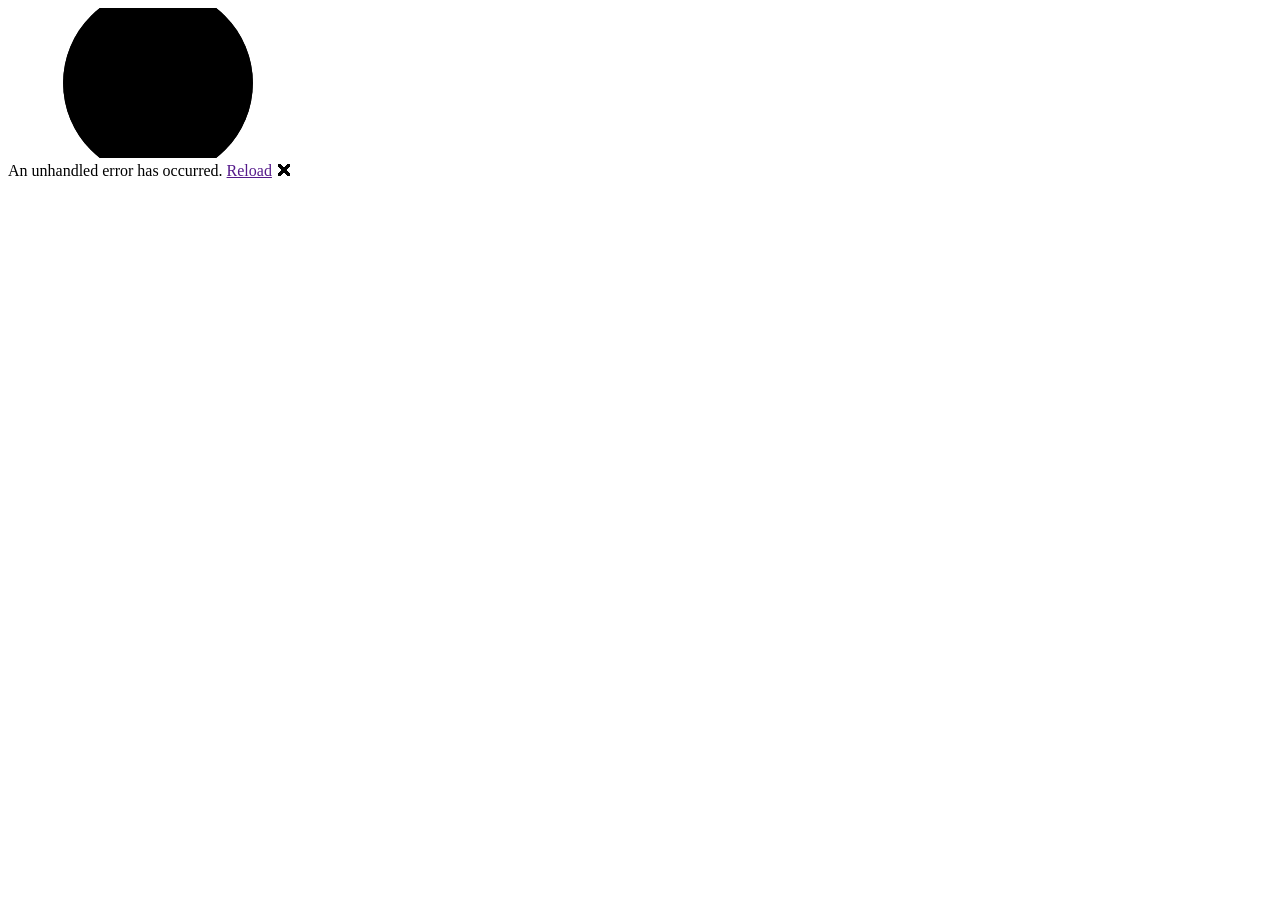
==== index.html @ c10a8376 "init" ====
<!DOCTYPE html>
<html lang="en">

<head>
    <meta charset="utf-8" />
    <meta name="viewport" content="width=device-width, initial-scale=1.0" />
    <title>BlazorApp2</title>
    <base href="/" />
    <link rel="stylesheet" href="css/bootstrap/bootstrap.min.css" />
    <link rel="stylesheet" href="css/app.css" />
    <link rel="icon" type="image/png" href="favicon.png" />
    <link href="BlazorApp2.styles.css" rel="stylesheet" />
    <link href="manifest.webmanifest" rel="manifest" />
    <link rel="apple-touch-icon" sizes="512x512" href="icon-512.png" />
    <link rel="apple-touch-icon" sizes="192x192" href="icon-192.png" />
</head>

<body>
    <div id="app">
        <svg class="loading-progress">
            <circle r="40%" cx="50%" cy="50%" />
            <circle r="40%" cx="50%" cy="50%" />
        </svg>
        <div class="loading-progress-text"></div>
    </div>

    <div id="blazor-error-ui">
        An unhandled error has occurred.
        <a href="" class="reload">Reload</a>
        <a class="dismiss">🗙</a>
    </div>
    <script src="_framework/blazor.webassembly.js"></script>
    <script>navigator.serviceWorker.register('service-worker.js');</script>
</body>

</html>
---- BlazorApp2.styles.css ----
/* /Layout/MainLayout.razor.rz.scp.css */
.page[b-iwvdxzpj6w] {
    position: relative;
    display: flex;
    flex-direction: column;
}

main[b-iwvdxzpj6w] {
    flex: 1;
}

.sidebar[b-iwvdxzpj6w] {
    background-image: linear-gradient(180deg, rgb(5, 39, 103) 0%, #3a0647 70%);
}

.top-row[b-iwvdxzpj6w] {
    background-color: #f7f7f7;
    border-bottom: 1px solid #d6d5d5;
    justify-content: flex-end;
    height: 3.5rem;
    display: flex;
    align-items: center;
}

    .top-row[b-iwvdxzpj6w]  a, .top-row[b-iwvdxzpj6w]  .btn-link {
        white-space: nowrap;
        margin-left: 1.5rem;
        text-decoration: none;
    }

    .top-row[b-iwvdxzpj6w]  a:hover, .top-row[b-iwvdxzpj6w]  .btn-link:hover {
        text-decoration: underline;
    }

    .top-row[b-iwvdxzpj6w]  a:first-child {
        overflow: hidden;
        text-overflow: ellipsis;
    }

@media (max-width: 640.98px) {
    .top-row[b-iwvdxzpj6w] {
        justify-content: space-between;
    }

    .top-row[b-iwvdxzpj6w]  a, .top-row[b-iwvdxzpj6w]  .btn-link {
        margin-left: 0;
    }
}

@media (min-width: 641px) {
    .page[b-iwvdxzpj6w] {
        flex-direction: row;
    }

    .sidebar[b-iwvdxzpj6w] {
        width: 250px;
        height: 100vh;
        position: sticky;
        top: 0;
    }

    .top-row[b-iwvdxzpj6w] {
        position: sticky;
        top: 0;
        z-index: 1;
    }

    .top-row.auth[b-iwvdxzpj6w]  a:first-child {
        flex: 1;
        text-align: right;
        width: 0;
    }

    .top-row[b-iwvdxzpj6w], article[b-iwvdxzpj6w] {
        padding-left: 2rem !important;
        padding-right: 1.5rem !important;
    }
}
/* /Layout/NavMenu.razor.rz.scp.css */
.navbar-toggler[b-18uzve78me] {
    background-color: rgba(255, 255, 255, 0.1);
}

.top-row[b-18uzve78me] {
    height: 3.5rem;
    background-color: rgba(0,0,0,0.4);
}

.navbar-brand[b-18uzve78me] {
    font-size: 1.1rem;
}

.bi[b-18uzve78me] {
    display: inline-block;
    position: relative;
    width: 1.25rem;
    height: 1.25rem;
    margin-right: 0.75rem;
    top: -1px;
    background-size: cover;
}

.bi-house-door-fill-nav-menu[b-18uzve78me] {
    background-image: url("data:image/svg+xml,%3Csvg xmlns='http://www.w3.org/2000/svg' width='16' height='16' fill='white' class='bi bi-house-door-fill' viewBox='0 0 16 16'%3E%3Cpath d='M6.5 14.5v-3.505c0-.245.25-.495.5-.495h2c.25 0 .5.25.5.5v3.5a.5.5 0 0 0 .5.5h4a.5.5 0 0 0 .5-.5v-7a.5.5 0 0 0-.146-.354L13 5.793V2.5a.5.5 0 0 0-.5-.5h-1a.5.5 0 0 0-.5.5v1.293L8.354 1.146a.5.5 0 0 0-.708 0l-6 6A.5.5 0 0 0 1.5 7.5v7a.5.5 0 0 0 .5.5h4a.5.5 0 0 0 .5-.5Z'/%3E%3C/svg%3E");
}

.bi-plus-square-fill-nav-menu[b-18uzve78me] {
    background-image: url("data:image/svg+xml,%3Csvg xmlns='http://www.w3.org/2000/svg' width='16' height='16' fill='white' class='bi bi-plus-square-fill' viewBox='0 0 16 16'%3E%3Cpath d='M2 0a2 2 0 0 0-2 2v12a2 2 0 0 0 2 2h12a2 2 0 0 0 2-2V2a2 2 0 0 0-2-2H2zm6.5 4.5v3h3a.5.5 0 0 1 0 1h-3v3a.5.5 0 0 1-1 0v-3h-3a.5.5 0 0 1 0-1h3v-3a.5.5 0 0 1 1 0z'/%3E%3C/svg%3E");
}

.bi-list-nested-nav-menu[b-18uzve78me] {
    background-image: url("data:image/svg+xml,%3Csvg xmlns='http://www.w3.org/2000/svg' width='16' height='16' fill='white' class='bi bi-list-nested' viewBox='0 0 16 16'%3E%3Cpath fill-rule='evenodd' d='M4.5 11.5A.5.5 0 0 1 5 11h10a.5.5 0 0 1 0 1H5a.5.5 0 0 1-.5-.5zm-2-4A.5.5 0 0 1 3 7h10a.5.5 0 0 1 0 1H3a.5.5 0 0 1-.5-.5zm-2-4A.5.5 0 0 1 1 3h10a.5.5 0 0 1 0 1H1a.5.5 0 0 1-.5-.5z'/%3E%3C/svg%3E");
}

.nav-item[b-18uzve78me] {
    font-size: 0.9rem;
    padding-bottom: 0.5rem;
}

    .nav-item:first-of-type[b-18uzve78me] {
        padding-top: 1rem;
    }

    .nav-item:last-of-type[b-18uzve78me] {
        padding-bottom: 1rem;
    }

    .nav-item[b-18uzve78me]  a {
        color: #d7d7d7;
        border-radius: 4px;
        height: 3rem;
        display: flex;
        align-items: center;
        line-height: 3rem;
    }

.nav-item[b-18uzve78me]  a.active {
    background-color: rgba(255,255,255,0.37);
    color: white;
}

.nav-item[b-18uzve78me]  a:hover {
    background-color: rgba(255,255,255,0.1);
    color: white;
}

@media (min-width: 641px) {
    .navbar-toggler[b-18uzve78me] {
        display: none;
    }

    .collapse[b-18uzve78me] {
        /* Never collapse the sidebar for wide screens */
        display: block;
    }
    
    .nav-scrollable[b-18uzve78me] {
        /* Allow sidebar to scroll for tall menus */
        height: calc(100vh - 3.5rem);
        overflow-y: auto;
    }
}
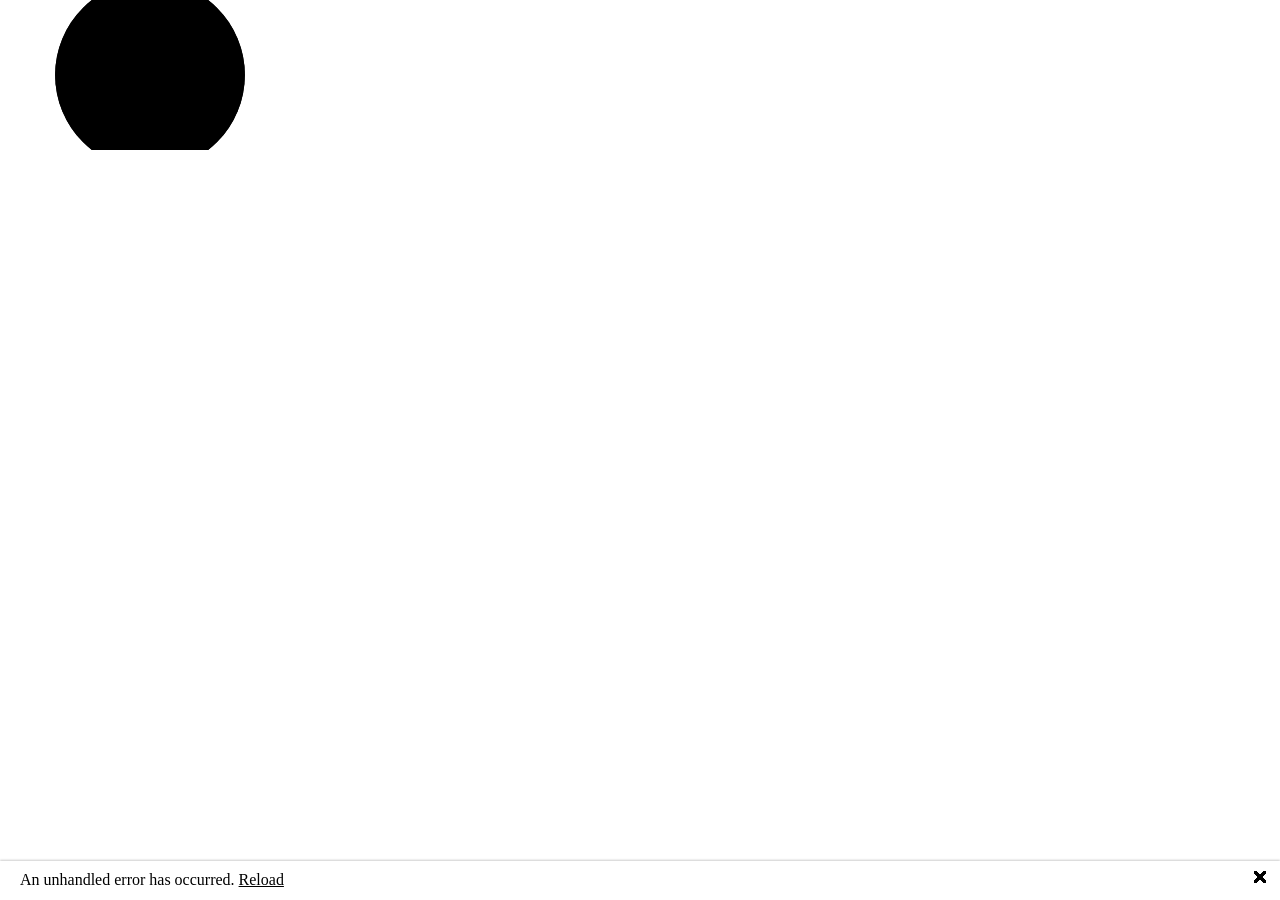
==== commit f96d4735: "deploy retro board" ====
--- a/index.html
+++ b/index.html
@@ -4,15 +4,15 @@
 <head>
     <meta charset="utf-8" />
     <meta name="viewport" content="width=device-width, initial-scale=1.0" />
-    <title>BlazorApp2</title>
-    <base href="/" />
-    <link rel="stylesheet" href="css/bootstrap/bootstrap.min.css" />
+    <title>RetroBoard</title>
+    <base href="RetroBoardDeployment" />
     <link rel="stylesheet" href="css/app.css" />
     <link rel="icon" type="image/png" href="favicon.png" />
-    <link href="BlazorApp2.styles.css" rel="stylesheet" />
     <link href="manifest.webmanifest" rel="manifest" />
     <link rel="apple-touch-icon" sizes="512x512" href="icon-512.png" />
     <link rel="apple-touch-icon" sizes="192x192" href="icon-192.png" />
+    <link href="https://cdn.jsdelivr.net/npm/bootstrap@5.3.2/dist/css/bootstrap.min.css" rel="stylesheet" integrity="sha384-T3c6CoIi6uLrA9TneNEoa7RxnatzjcDSCmG1MXxSR1GAsXEV/Dwwykc2MPK8M2HN" crossorigin="anonymous">
+    <link href="_content/MudBlazor/MudBlazor.min.css" rel="stylesheet" />
 </head>
 
 <body>
@@ -31,6 +31,8 @@
     </div>
     <script src="_framework/blazor.webassembly.js"></script>
     <script>navigator.serviceWorker.register('service-worker.js');</script>
+    <script src="scripts.js"></script>
+    <script src="_content/MudBlazor/MudBlazor.min.js"></script>
 </body>
 
 </html>
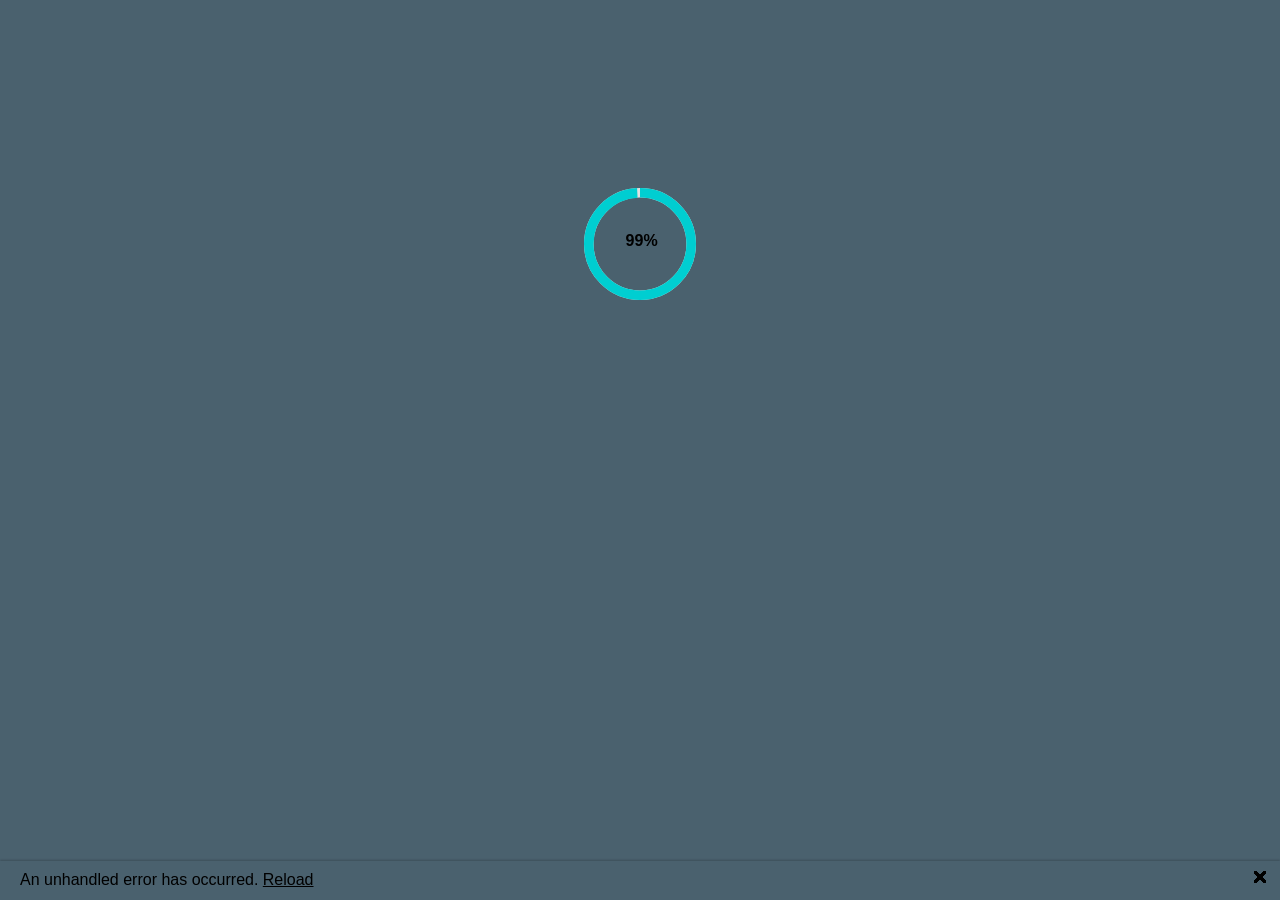
==== commit ab63c64c: "deploy new version" ====
--- a/index.html
+++ b/index.html
@@ -13,9 +13,32 @@
     <link rel="apple-touch-icon" sizes="192x192" href="icon-192.png" />
     <link href="https://cdn.jsdelivr.net/npm/bootstrap@5.3.2/dist/css/bootstrap.min.css" rel="stylesheet" integrity="sha384-T3c6CoIi6uLrA9TneNEoa7RxnatzjcDSCmG1MXxSR1GAsXEV/Dwwykc2MPK8M2HN" crossorigin="anonymous">
     <link href="_content/MudBlazor/MudBlazor.min.css" rel="stylesheet" />
+
+    <script type="text/javascript">
+        // Single Page Apps for GitHub Pages
+        // MIT License
+        // https://github.com/rafgraph/spa-github-pages
+        // This script checks to see if a redirect is present in the query string,
+        // converts it back into the correct url and adds it to the
+        // browser's history using window.history.replaceState(...),
+        // which won't cause the browser to attempt to load the new url.
+        // When the single page app is loaded further down in this file,
+        // the correct url will be waiting in the browser's history for
+        // the single page app to route accordingly.
+        (function(l) {
+            if (l.search[1] === '/' ) {
+                var decoded = l.search.slice(1).split('&').map(function(s) {
+                    return s.replace(/~and~/g, '&')
+                }).join('?');
+                window.history.replaceState(null, null,
+                    l.pathname.slice(0, -1) + decoded + l.hash
+                );
+            }
+        }(window.location))
+    </script>
 </head>
 
-<body>
+<body onbeforeunload="saveBoardDataBeforeReload()" style="background: #4a616e">
     <div id="app">
         <svg class="loading-progress">
             <circle r="40%" cx="50%" cy="50%" />
--- a/css/app.css
+++ b/css/app.css
@@ -0,0 +1,103 @@
+html, body {
+    font-family: 'Helvetica Neue', Helvetica, Arial, sans-serif;
+}
+
+h1:focus {
+    outline: none;
+}
+
+a, .btn-link {
+    color: #0071c1;
+}
+
+.btn-primary {
+    color: #fff;
+    background-color: #1b6ec2;
+    border-color: #1861ac;
+}
+
+.btn:focus, .btn:active:focus, .btn-link.nav-link:focus, .form-control:focus, .form-check-input:focus {
+  box-shadow: 0 0 0 0.1rem white, 0 0 0 0.25rem #258cfb;
+}
+
+.content {
+    padding-top: 1.1rem;
+}
+
+.valid.modified:not([type=checkbox]) {
+    outline: 1px solid #26b050;
+}
+
+.invalid {
+    outline: 1px solid red;
+}
+
+.validation-message {
+    color: red;
+}
+
+#blazor-error-ui {
+    background: lightyellow;
+    bottom: 0;
+    box-shadow: 0 -1px 2px rgba(0, 0, 0, 0.2);
+    display: none;
+    left: 0;
+    padding: 0.6rem 1.25rem 0.7rem 1.25rem;
+    position: fixed;
+    width: 100%;
+    z-index: 1000;
+}
+
+    #blazor-error-ui .dismiss {
+        cursor: pointer;
+        position: absolute;
+        right: 0.75rem;
+        top: 0.5rem;
+    }
+
+.blazor-error-boundary {
+    background: url([data-uri]) no-repeat 1rem/1.8rem, #b32121;
+    padding: 1rem 1rem 1rem 3.7rem;
+    color: white;
+}
+
+    .blazor-error-boundary::after {
+        content: "An error has occurred."
+    }
+
+.loading-progress {
+    position: relative;
+    display: block;
+    width: 8rem;
+    height: 8rem;
+    margin: 20vh auto 1rem auto;
+}
+
+    .loading-progress circle {
+        fill: none;
+        stroke: #e0e0e0;
+        stroke-width: 0.6rem;
+        transform-origin: 50% 50%;
+        transform: rotate(-90deg);
+    }
+
+        .loading-progress circle:last-child {
+            stroke: #00CED1;
+            stroke-dasharray: calc(3.141 * var(--blazor-load-percentage, 0%) * 0.8), 500%;
+            transition: stroke-dasharray 0.05s ease-in-out;
+        }
+
+.loading-progress-text {
+    position: absolute;
+    text-align: center;
+    font-weight: bold;
+    inset: calc(20vh + 3.25rem) 0 auto 0.2rem;
+}
+
+    .loading-progress-text:after {
+        content: var(--blazor-load-percentage-text, "Loading");
+    }
+
+code {
+    color: #c02d76;
+}
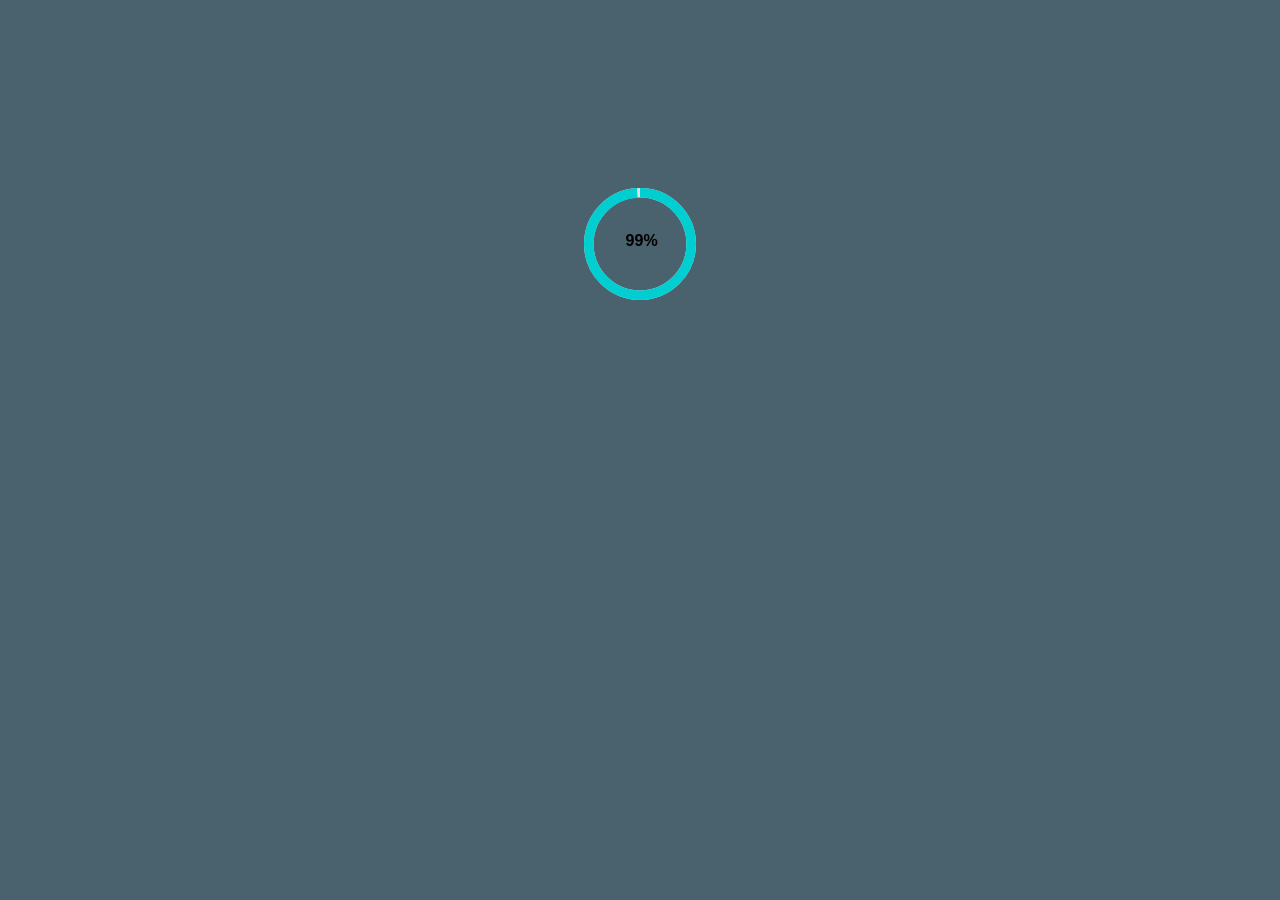
==== commit eab290d6: "deploy new version" ====
--- a/index.html
+++ b/index.html
@@ -47,11 +47,6 @@
         <div class="loading-progress-text"></div>
     </div>
 
-    <div id="blazor-error-ui">
-        An unhandled error has occurred.
-        <a href="" class="reload">Reload</a>
-        <a class="dismiss">🗙</a>
-    </div>
     <script src="_framework/blazor.webassembly.js"></script>
     <script>navigator.serviceWorker.register('service-worker.js');</script>
     <script src="scripts.js"></script>
